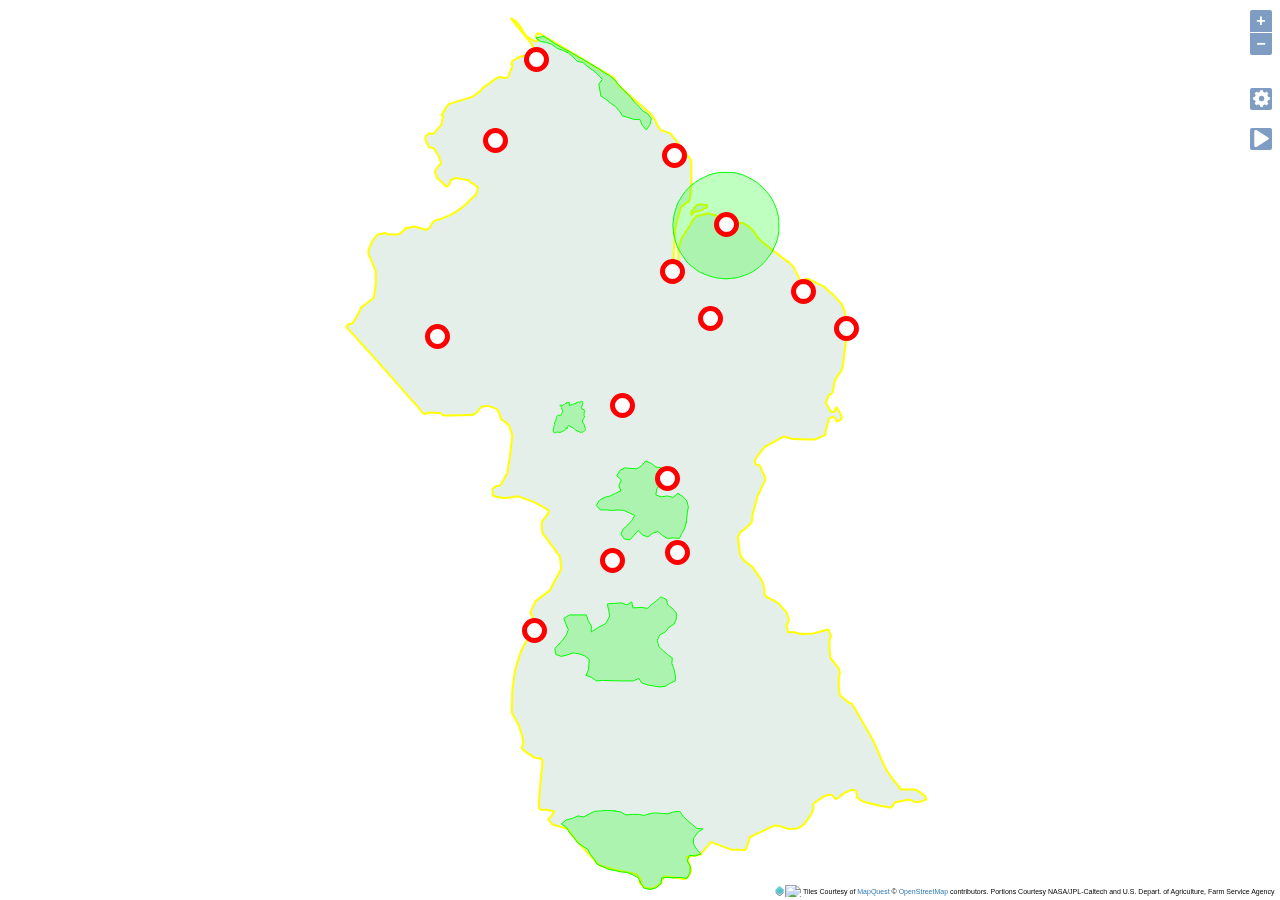
==== index.html @ 880f30b7 "Merge pull request #2 from singhdonald/master" ====
<html>
	<head>
	
	<title>GGMC</title>
	<meta charset="UTF-8">
	
	<link rel="stylesheet" href="./static/ggmc/css/bootstrap.min.css">
	<link rel="stylesheet" href="./static/ggmc/css/bootstrap-switch.css">
	<link rel="stylesheet" href="./static/ggmc/css/ol.css" type="text/css">
	<link rel="stylesheet" href="./static/ggmc/css/ggmc.css" type="text/css">
	<link rel="stylesheet" href="./static/ggmc/css/controls.css" type="text/css">
	<link rel="stylesheet" href="./static/ggmc/css/roll_up_div.css" type="text/css">
	<link rel="stylesheet" href="./static/ggmc/css/normalize.css" type="text/css">
	
   	<script src="./static/ggmc/js/jquery-1.11.2.min.js"></script>
    <script src="./static/ggmc/js/bootstrap.min.js"></script>
    <script src="./static/ggmc/js/bootstrap-switch.js"></script>
	<script src="./static/ggmc/js/ol.js"></script>
	
	<script src="./static/ggmc/js/util.js"></script>
	<script src="./static/ggmc/js/ggmc.js"></script>
	<script src="./static/ggmc/js/config.js"></script>
	<script src="./static/ggmc/js/constants.js"></script>
	<script src="./static/ggmc/js/zoom.js"></script>
	<script src="./static/ggmc/js/gearB.js"></script>
	<script src="./static/ggmc/js/controls.js"></script>
	<script src="./static/ggmc/js/map_button.js"></script>
	<script src="./static/ggmc/js/roll_up_div.js"></script>
	<script src="./static/ggmc/js/map.js"></script>
	
	<script type="text/javascript">
		window.map=null;
		window.app=null;
		window.onresize=window.onorientationchange=function(e){
			if(!window.app)return;
			window.app.resize();
		}
		var initialize=function(e){
			
			window.app=new GGMC("map_div","control_panel");
			window.app.setup_map();//only call 1x here
			
			var map_manager=new Map("map_div");
			//map_manager.setup_map();
			
			window.control_panel=new ControlPanel();
			window.app.change_areaCB();
			
			$('.ol-zoom-in, .ol-zoom-out, .gearB, .playB').tooltip({
		    	placement: 'left'
		    });
			
			//splash_screen();
		}
	</script>
	
	</head>
	<body onload="initialize()">
		<div id="control_panel" class="control_panel"></div>
		<div id="map_div"></div>


		
	</body>
</html>
---- static/ggmc/css/ol.css ----
.ol-mouse-position{top:8px;right:8px;position:absolute}.ol-scale-line{background:#95b9e6;background:rgba(0,60,136,.3);border-radius:4px;bottom:8px;left:8px;padding:2px;position:absolute}.ol-scale-line-inner{border:1px solid #eee;border-top:none;color:#eee;font-size:10px;text-align:center;margin:1px;will-change:contents,width}.ol-overlay-container{will-change:left,right,top,bottom}.ol-unsupported{display:none}.ol-viewport .ol-unselectable{-webkit-touch-callout:none;-webkit-user-select:none;-khtml-user-select:none;-moz-user-select:none;-ms-user-select:none;user-select:none;-webkit-tap-highlight-color:transparent}.ol-control{position:absolute;background-color:#eee;background-color:rgba(255,255,255,.4);border-radius:4px;padding:2px}.ol-control:hover{background-color:rgba(255,255,255,.6)}.ol-zoom{top:.5em;}.ol-rotate{top:.5em;right:.5em;transition:opacity .25s linear,visibility 0s linear}.ol-rotate.ol-hidden{opacity:0;visibility:hidden;transition:opacity .25s linear,visibility 0s linear .25s}.ol-zoom-extent{top:4.643em;left:.5em}.ol-full-screen{right:.5em;top:.5em}@media print{.ol-control{display:none}}.ol-control button{display:block;margin:1px;padding:0;color:#fff;font-size:1.14em;font-weight:700;text-decoration:none;text-align:center;height:1.375em;width:1.375em;line-height:.4em;background-color:#7b98bc;background-color:rgba(0,60,136,.5);border:none;border-radius:2px}.ol-control button::-moz-focus-inner{border:none;padding:0}.ol-zoom-extent button{line-height:1.4em}.ol-compass{display:block;font-weight:400;font-size:1.2em;will-change:transform}.ol-touch .ol-control button{font-size:1.5em}.ol-touch .ol-zoom-extent{top:5.5em}.ol-control button:focus,.ol-control button:hover{text-decoration:none;background-color:#4c6079;background-color:rgba(0,60,136,.7)}.ol-zoom .ol-zoom-in{border-radius:2px 2px 0 0}.ol-zoom .ol-zoom-out{border-radius:0 0 2px 2px}.ol-attribution{text-align:right;bottom:.5em;right:.5em;max-width:calc(100% - 1.3em)}.ol-attribution ul{margin:0;padding:0 .5em;font-size:.7rem;line-height:1.375em;color:#000;text-shadow:0 0 2px #fff}.ol-attribution li{display:inline;list-style:none;line-height:inherit}.ol-attribution li:not(:last-child):after{content:" "}.ol-attribution img{max-height:2em;max-width:inherit}.ol-attribution button,.ol-attribution ul{display:inline-block}.ol-attribution.ol-collapsed ul{display:none}.ol-attribution.ol-logo-only ul{display:block}.ol-attribution:not(.ol-collapsed){background:rgba(255,255,255,.8)}.ol-attribution.ol-uncollapsible{bottom:0;right:0;border-radius:4px 0 0;height:1.1em;line-height:1em}.ol-attribution.ol-logo-only{background:0 0;bottom:.4em;height:1.1em;line-height:1em}.ol-attribution.ol-uncollapsible img{margin-top:-.2em;max-height:1.6em}.ol-attribution.ol-logo-only button,.ol-attribution.ol-uncollapsible button{display:none}.ol-zoomslider{top:4.5em;left:.5em;width:24px;height:200px}.ol-zoomslider-thumb{position:absolute;background:#7b98bc;background:rgba(0,60,136,.5);border-radius:2px;cursor:pointer;height:10px;width:22px;margin:3px}.ol-touch .ol-zoomslider{top:5.5em;width:2.052em}.ol-touch .ol-zoomslider-thumb{width:1.8em}.ol-overviewmap{left:.5em;bottom:.5em}.ol-overviewmap.ol-uncollapsible{bottom:0;left:0;border-radius:0 4px 0 0}.ol-overviewmap .ol-overviewmap-map,.ol-overviewmap button{display:inline-block}.ol-overviewmap .ol-overviewmap-map{border:1px solid #7b98bc;height:150px;margin:2px;width:150px}.ol-overviewmap:not(.ol-collapsed) button{bottom:1px;left:2px;position:absolute}.ol-overviewmap.ol-collapsed .ol-overviewmap-map,.ol-overviewmap.ol-uncollapsible button{display:none}.ol-overviewmap:not(.ol-collapsed){background:rgba(255,255,255,.8)}.ol-overviewmap-box{border:2px dotted rgba(0,60,136,.7)}
---- static/ggmc/css/ggmc.css ----
html,body,#map_div{
	width:100%;
	height:100%;
	overflow:auto;
	position:relative;
	margin:0;
	background:#FFFFFF;
}

.ol-zoom{
	right:5px;
}
.gearB{
	top: 85px;
	right:5px;
}
.playB{
	top: 125px;
	right:5px;
}

.icon{
	height:17px;
}
.icon_cell{
	width:25px;
	text-align:center;
}
.popup{
	background:#333333;
	color:lightgreen;
	border:3px solid;
	border-radius:10px;
	position:absolute;
	text-align:center;

}
.info_div{
	position:absolute;
	top:0px;
	width:100%;
}
.tooltip-inner {
	white-space: nowrap;
}

.splash_div {
	background-color: magenta;
}
---- static/ggmc/css/controls.css ----
.hr{
	margin-top:5px;
	margin-bottom:5px;
}
.head_div{
	left:0px;
	width:250px;
}
.config_panel{
	position:absolute;
	height:100%;
	background:#353535;
	width: 250px;
	overflow:auto;
	text-align:center;
	opacity:1.0;
}
.drag_panel{
	position:absolute;
	height:100%;
	width: 250px;
	left: -100%;
	z-index: 990;
	background-color:#454545;
	color:white;
	-webkit-transition: left 0.75s ease;
	transition: left 0.75s ease;
	opacity:1.0;
	text-align:center;
	overflow:auto;
}
.control_panel{
	position:fixed;
	height: 100%;
	width: 250px;
	left: -100%;
	z-index: 10;
	background-color:#333333;
	color:white;
	-webkit-transition: left 0.75s ease;
	transition: left 0.75s ease;
	opacity:1.0;
	text-align:center;
	overflow:auto;
}
.control_panel.show{
	left: 0;
}
.drag_panel.show{
	left: 0%;
}
.background{
	width:100%;height:100%;
	background:#AAAAAA;
}
.switch_icon{
	height:20px;
}
.switch_div{
	height:22px;
}
.vspace10{
	height:10px;
}
.tt_div{
	width:100%;
	padding-left:10px;
	padding-right:10px;
	padding-top:0px;
	padding-bottom:0px;
}
.tt{
	width:100%;
}
.cat_lyrs_div{
	position:relative;
	overflow:auto;
	text-align:center;
}
.lyrs_table{
	width:100%;
	text-align:center;
}
.layer_label{
	color:#fff;
	height:30px;
	display: table-cell;
	vertical-align:middle;
}
.layer_label.hilighted{
	background:#555555;
}
.layer_name{
	font-weight:bold;
	padding-left:10px;
	padding-right:10px;
	padding-top:0px;
	padding-bottom:0px;
}
.arrow{
	height:17px;
	width:17px;
	transition: transform 0.3s ease;
}
.arrow.up{
	transform:rotate(180deg);
}
.arrow_cell{
	width:17px;
}
.label{
	color:orange;
	font-size:14pt;
}
.layer_cell{
	text-align:center;
}

.styled-select {
   height: 29px;
   overflow: hidden;
   width: 100px;
   color: #ddd;
   background-color: #333333;
}
---- static/ggmc/css/roll_up_div.css ----
.roll_up_div{
	text-align:center;
	font-weight:bold;
	padding-left:10px;
	padding-right:10px;
	padding-top:0px;
	padding-bottom:0px;
}
.roll_up_icon_cell{
	width:25px;
	text-align:center;
}
.roll_up_icon{
	height:17px;
	transition: transform 0.3s ease;
}
.roll_up_icon.up{
	transform:rotate(180deg);
}
.roll_up_label{
	color:#00FF00;
	font-size:14pt;
	font-weight:bold;
}
.rollup_constrained_height{
	position:relative;
	text-align:center;
	height:200px;
	overflow:auto;
}
.rollup{
	position:relative;
	text-align:center;
	overflow:hidden;
}
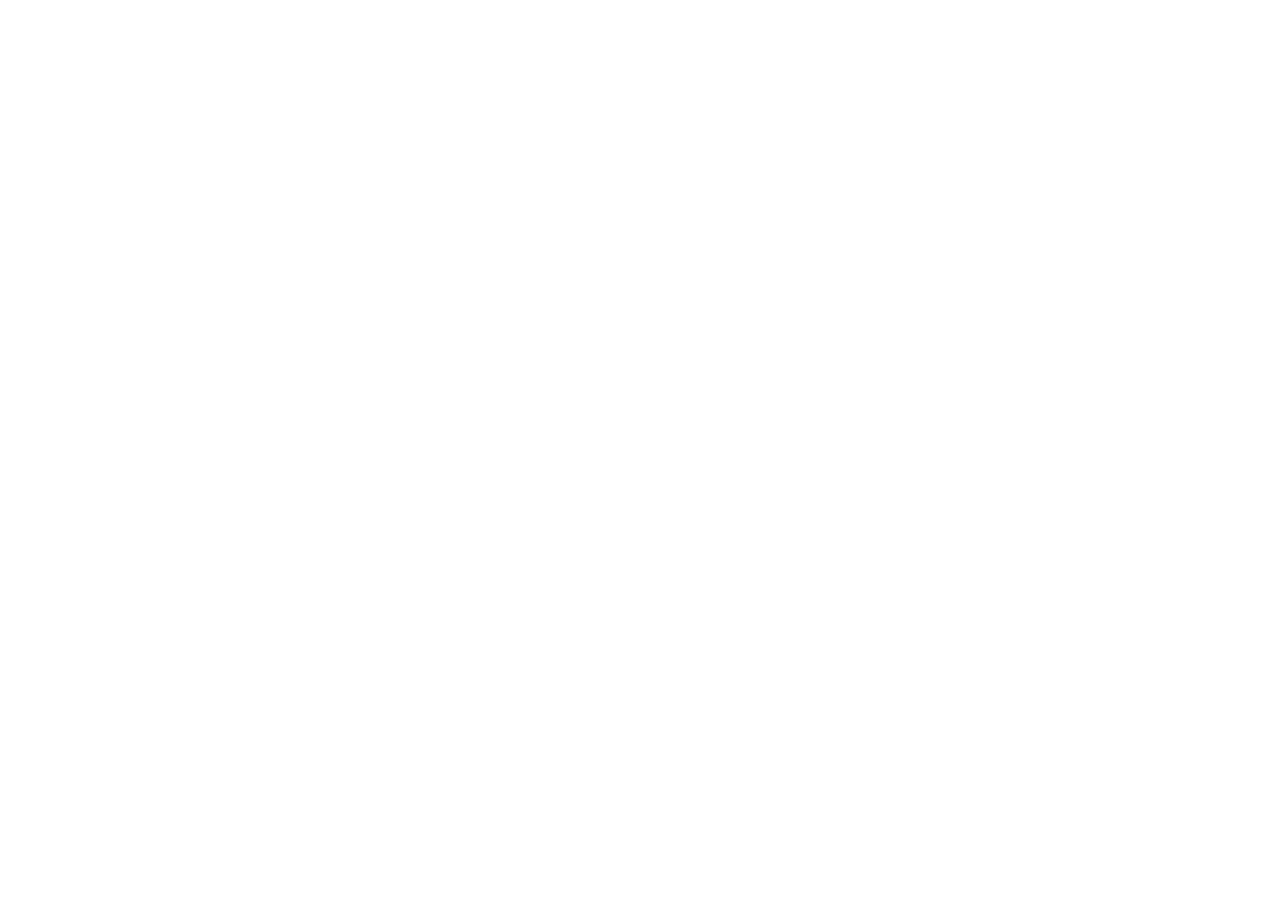
==== commit 8941393d: "Merge pull request #36 from asenaW/master" ====
--- a/index.html
+++ b/index.html
@@ -38,10 +38,10 @@
 		var initialize=function(e){
 			
 			window.app=new GGMC("map_div","control_panel");
-			window.app.setup_map();//only call 1x here
+			//window.app.setup_map();//only call 1x here
 			
 			var map_manager=new Map("map_div");
-			//map_manager.setup_map();
+			map_manager.setup_map();
 			
 			window.control_panel=new ControlPanel();
 			window.app.change_areaCB();
@@ -50,7 +50,7 @@
 		    	placement: 'left'
 		    });
 			
-			//splash_screen();
+			splash_screen();
 		}
 	</script>
 	
@@ -59,7 +59,7 @@
 		<div id="control_panel" class="control_panel"></div>
 		<div id="map_div"></div>
 
-
+<!-- comment -->
 		
 	</body>
 </html>
--- a/static/ggmc/css/ggmc.css
+++ b/static/ggmc/css/ggmc.css
@@ -45,5 +45,10 @@
 }
 
 .splash_div {
-	background-color: magenta;
+	background:#333333;
+	color:magenta;
+	border:3px solid;
+	border-radius:10px;
+	position:absolute;
+	text-align:center;
 }
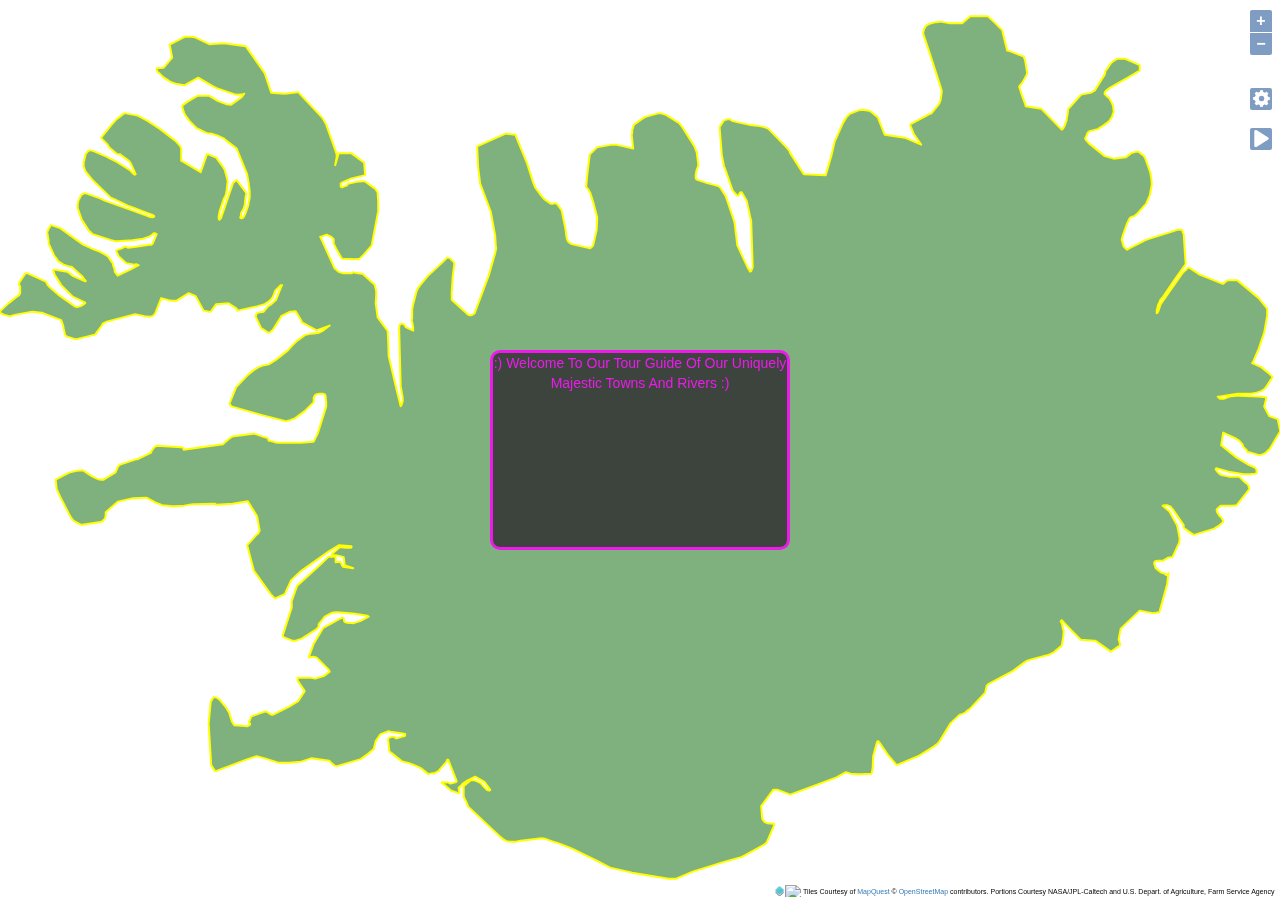
==== commit 7a8f3610: "base_layer_cover panel, hamburger button popout-panel, toggle button logic" ====
--- a/index.html
+++ b/index.html
@@ -56,7 +56,10 @@
 	
 	</head>
 	<body onload="initialize()">
-		<div id="control_panel" class="control_panel"></div>
+		<div id="control_panel" class="control_panel">
+			<div id="base_cover_panel" class="base_cover_panel"></div>
+		</div>
+		<div id="popout_panel" class="popout_panel"></div>
 		<div id="map_div"></div>
 
 <!-- comment -->
--- a/static/ggmc/css/ggmc.css
+++ b/static/ggmc/css/ggmc.css
@@ -52,3 +52,4 @@
 	position:absolute;
 	text-align:center;
 }
+
--- a/static/ggmc/css/controls.css
+++ b/static/ggmc/css/controls.css
@@ -5,6 +5,40 @@
 .head_div{
 	left:0px;
 	width:250px;
+}
+.popout_panel{
+	position:absolute;
+	height:200px;
+	width: 0px;
+	left: 250px;
+	z-index: 990;
+	background-color:#FFAA00;
+	color:white;
+	-webkit-transition: width 0.75s ease;
+	transition: width 0.75s ease;
+	opacity:1.0;
+	text-align:center;
+	overflow:auto;
+}
+.popout_panel.show{
+	width: 250px;
+}
+.base_cover_panel{
+	position:absolute;
+	height:195px;
+	width: 250px;
+	left: 0%;
+	z-index: 990;
+	background-color:#AAAAAA;
+	color:white;
+	-webkit-transition: left 0.75s ease;
+	transition: left 0.75s ease;
+	opacity:0.75;
+	text-align:center;
+	overflow:auto;
+}
+.base_cover_panel.show{
+	left:-100%;
 }
 .config_panel{
 	position:absolute;
@@ -62,6 +96,9 @@
 .vspace10{
 	height:10px;
 }
+.hspace10{
+	width:10px;
+}
 .tt_div{
 	width:100%;
 	padding-left:10px;
@@ -115,7 +152,12 @@
 .layer_cell{
 	text-align:center;
 }
-
+.centered{
+	text-align:center;
+}
+.w100{
+	width:100%;
+}
 .styled-select {
    height: 29px;
    overflow: hidden;
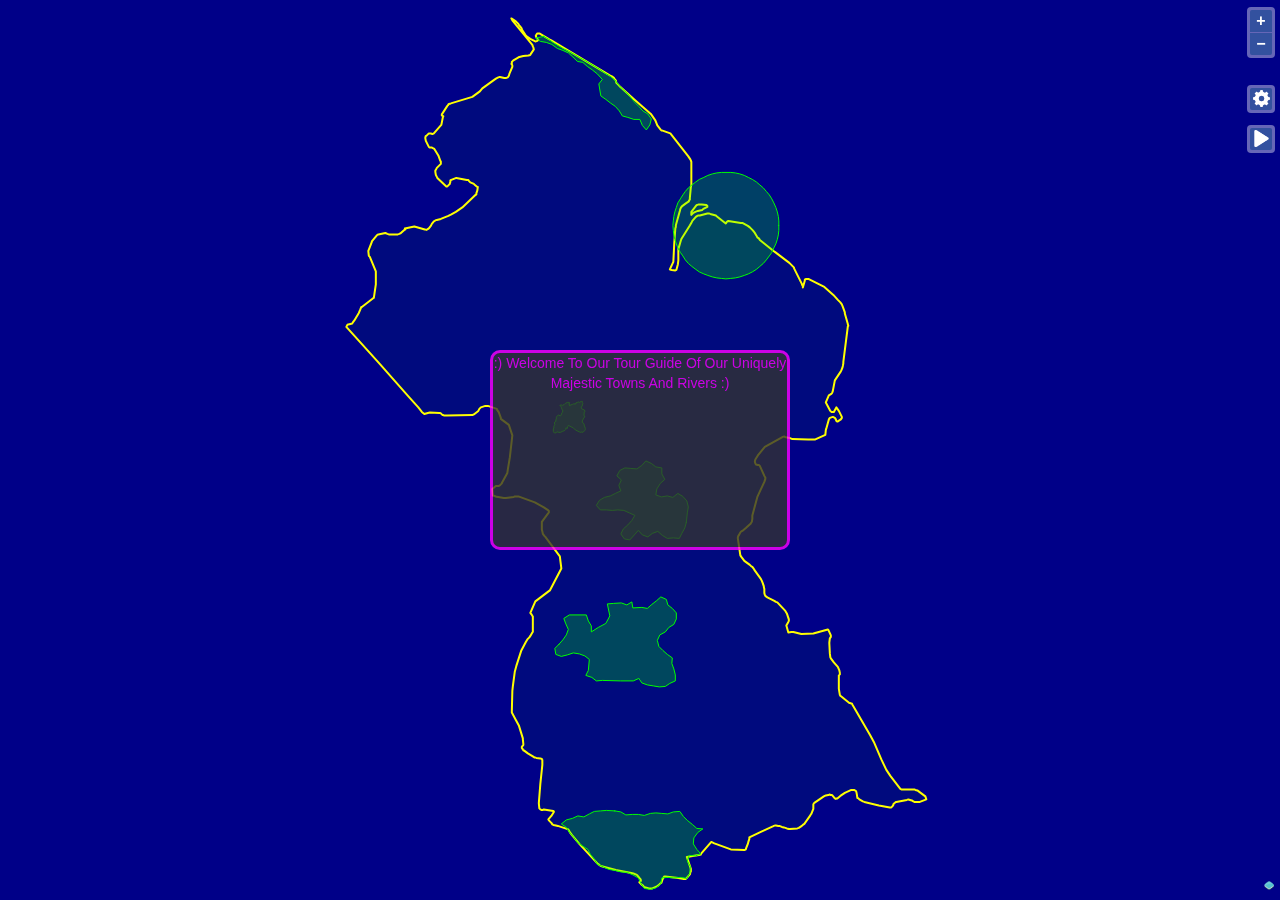
==== commit bfb73848: "replace layers data structure throughout to support control_panel buttons system.  ready to delete o" ====
--- a/index.html
+++ b/index.html
@@ -25,6 +25,7 @@
 	<script src="./static/ggmc/js/gearB.js"></script>
 	<script src="./static/ggmc/js/controls.js"></script>
 	<script src="./static/ggmc/js/map_button.js"></script>
+	<script src="./static/ggmc/js/checkbox.js"></script>
 	<script src="./static/ggmc/js/roll_up_div.js"></script>
 	<script src="./static/ggmc/js/map.js"></script>
 	
--- a/static/ggmc/css/ggmc.css
+++ b/static/ggmc/css/ggmc.css
@@ -4,7 +4,7 @@
 	overflow:auto;
 	position:relative;
 	margin:0;
-	background:#FFFFFF;
+	background:#000088;
 }
 
 .ol-zoom{
--- a/static/ggmc/css/controls.css
+++ b/static/ggmc/css/controls.css
@@ -29,11 +29,11 @@
 	width: 250px;
 	left: 0%;
 	z-index: 990;
-	background-color:#AAAAAA;
+	background-color:#111111;
 	color:white;
 	-webkit-transition: left 0.75s ease;
 	transition: left 0.75s ease;
-	opacity:0.75;
+	opacity:0.85;
 	text-align:center;
 	overflow:auto;
 }
@@ -109,22 +109,22 @@
 .tt{
 	width:100%;
 }
-.cat_lyrs_div{
+.cat_features_div{
 	position:relative;
 	overflow:auto;
 	text-align:center;
 }
-.lyrs_table{
+.features_table{
 	width:100%;
 	text-align:center;
 }
-.layer_label{
+.feature_label{
 	color:#fff;
 	height:30px;
 	display: table-cell;
 	vertical-align:middle;
 }
-.layer_label.hilighted{
+.feature_label.hilighted{
 	background:#555555;
 }
 .layer_name{
@@ -149,7 +149,7 @@
 	color:orange;
 	font-size:14pt;
 }
-.layer_cell{
+.feature_cell{
 	text-align:center;
 }
 .centered{
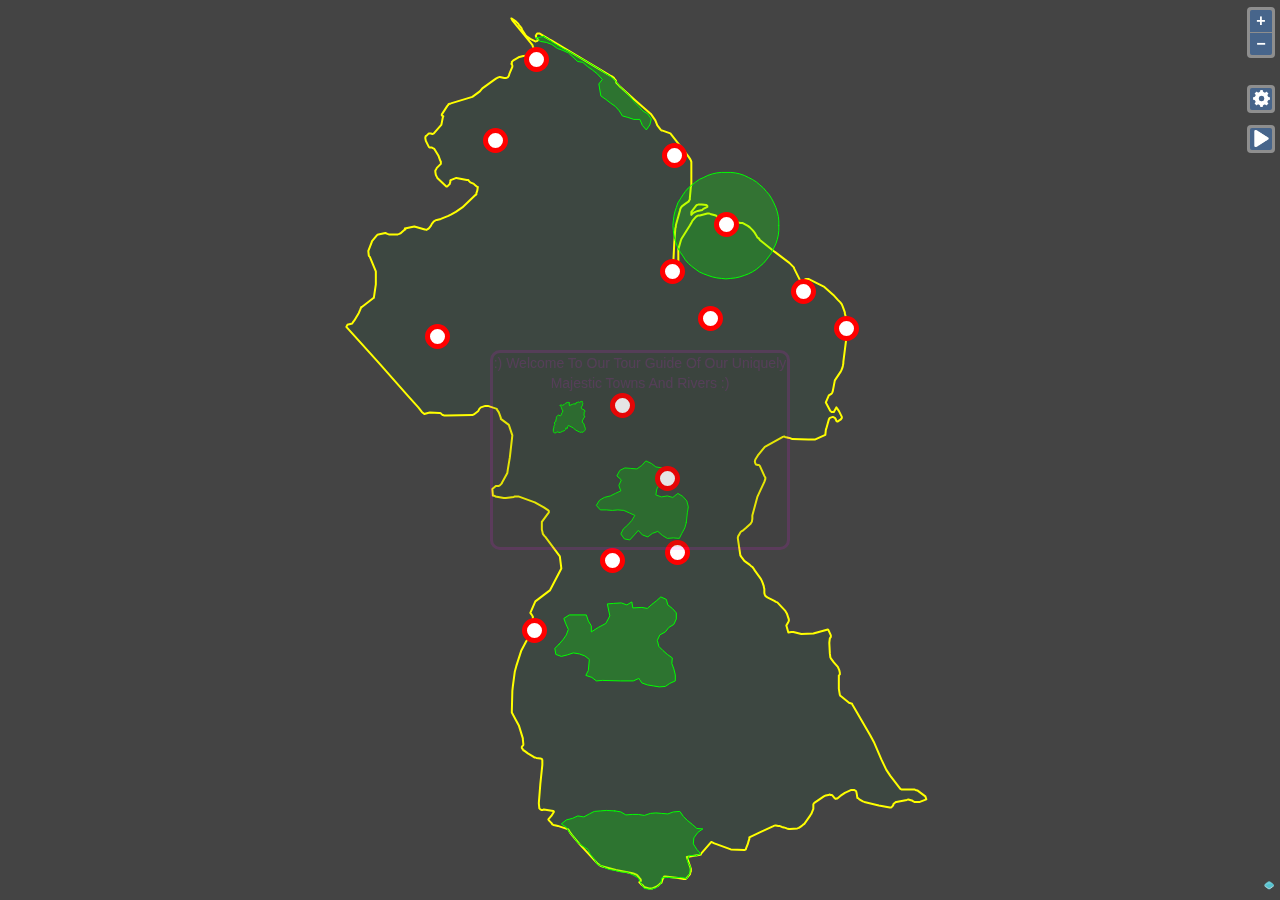
==== commit 430d8a02: "Merge pull request #43 from asymptopia/master" ====
--- a/index.html
+++ b/index.html
@@ -7,6 +7,7 @@
 	<link rel="stylesheet" href="./static/ggmc/css/bootstrap.min.css">
 	<link rel="stylesheet" href="./static/ggmc/css/bootstrap-switch.css">
 	<link rel="stylesheet" href="./static/ggmc/css/ol.css" type="text/css">
+	<link rel="stylesheet" href="./static/ggmc/css/selection_widget.css" type="text/css">
 	<link rel="stylesheet" href="./static/ggmc/css/ggmc.css" type="text/css">
 	<link rel="stylesheet" href="./static/ggmc/css/controls.css" type="text/css">
 	<link rel="stylesheet" href="./static/ggmc/css/roll_up_div.css" type="text/css">
@@ -24,14 +25,18 @@
 	<script src="./static/ggmc/js/zoom.js"></script>
 	<script src="./static/ggmc/js/gearB.js"></script>
 	<script src="./static/ggmc/js/controls.js"></script>
+	<script src="./static/ggmc/js/checkbox.js"></script>
 	<script src="./static/ggmc/js/map_button.js"></script>
-	<script src="./static/ggmc/js/checkbox.js"></script>
 	<script src="./static/ggmc/js/roll_up_div.js"></script>
+	<script src="./static/ggmc/js/selection_widget.js"></script>
 	<script src="./static/ggmc/js/map.js"></script>
 	
 	<script type="text/javascript">
+		
 		window.map=null;
 		window.app=null;
+		window.area_select=null;
+		
 		window.onresize=window.onorientationchange=function(e){
 			if(!window.app)return;
 			window.app.resize();
--- a/static/ggmc/css/selection_widget.css
+++ b/static/ggmc/css/selection_widget.css
@@ -0,0 +1,49 @@
+.selection_widget {
+    position: relative;
+    display: inline-block;
+
+    min-width: 125px;
+    border: 1px solid teal;
+
+    text-align: center;
+	background-color:#333333;
+}
+
+.selection_widget .active {
+    padding: 5px;
+}
+
+.selection_widget .active:hover{
+    cursor: pointer;
+}
+
+.selection_widget img {
+    position: absolute;
+    right: 7px;
+    top: 5px;
+	width:12px;
+}
+
+.selection_widget .choices {
+    position: absolute;
+    display: none;
+	
+    left: -1px;
+    top: 100%;
+
+    border: 1px solid teal;
+    border-top: none;
+    min-width: 125px;
+
+    cursor: pointer;
+	z-index:9999999999;
+	background-color:inherit;
+}
+
+.selection_widget .choices.is-shown {
+    display: block;
+}
+
+.selection_widget .choices .option {
+    padding: 7px;
+}
--- a/static/ggmc/css/ggmc.css
+++ b/static/ggmc/css/ggmc.css
@@ -4,7 +4,7 @@
 	overflow:auto;
 	position:relative;
 	margin:0;
-	background:#000088;
+	background:#444444;
 }
 
 .ol-zoom{
@@ -53,3 +53,57 @@
 	text-align:center;
 }
 
+      .xtooltip {
+
+        position: relative;
+
+        width: 100px;
+
+        height: 35px;
+
+ 		left:26r0px;
+
+        text-align: center;
+
+        line-height: 33px;
+
+       
+
+        background-color: #215A6C;
+
+        color: #fff;
+
+        border-radius: 4px;
+
+      }
+
+ 
+
+      .xtooltip::before {
+
+        position: absolute;;
+
+        width: 12px;
+
+        height: 12px;
+
+        left:0px;
+
+        top: 50%;
+
+        margin-top: -6px;
+
+        margin-left: -6px;
+
+        z-index: 9999999999;
+
+        background-color: #215A6C;
+
+        transform: rotate(45deg);
+
+        content: "";
+
+ 
+
+      }
+
--- a/static/ggmc/css/controls.css
+++ b/static/ggmc/css/controls.css
@@ -6,23 +6,70 @@
 	left:0px;
 	width:250px;
 }
+.popout_label{
+	width:100px;
+	color:white;
+	
+}
 .popout_panel{
-	position:absolute;
-	height:200px;
-	width: 0px;
-	left: 250px;
-	z-index: 990;
-	background-color:#FFAA00;
-	color:white;
-	-webkit-transition: width 0.75s ease;
-	transition: width 0.75s ease;
+        position: absolute;
+
+        width: 0px;
+
+        height: 200px;
+
+ 		left: 260px;
+	
+
+        text-align: center;
+
+        line-height: 33px;
+
+       	z-index: 9999999999;
+
+
+        background-color: #333333;
+
+        color: #fff;
+		opacity:0.0;
+        border-radius: 4px;
+
+		-webkit-transition: opacity .75s ease;
+		transition: opacity .75s ease;
+		
+}
+.popout_panel::before {
+
+        position: absolute;;
+
+        width: 12px;
+
+        height: 12px;
+
+        left:0px;
+
+        top: 50%;
+
+        margin-top: -6px;
+
+        margin-left: -6px;
+
+        z-index: inherit;
+
+        background-color: inherit;
+
+        transform: rotate(45deg);
+
+        content: "";
+		opacity:inherit;
+		
+}
+
+.popout_panel.show{
+	width: 250px;
 	opacity:1.0;
-	text-align:center;
-	overflow:auto;
-}
-.popout_panel.show{
-	width: 250px;
-}
+}
+
 .base_cover_panel{
 	position:absolute;
 	height:195px;
@@ -47,7 +94,7 @@
 	width: 250px;
 	overflow:auto;
 	text-align:center;
-	opacity:1.0;
+	opacity:0.0;
 }
 .drag_panel{
 	position:absolute;
@@ -59,7 +106,7 @@
 	color:white;
 	-webkit-transition: left 0.75s ease;
 	transition: left 0.75s ease;
-	opacity:1.0;
+	opacity:0.0;
 	text-align:center;
 	overflow:auto;
 }
@@ -73,7 +120,7 @@
 	color:white;
 	-webkit-transition: left 0.75s ease;
 	transition: left 0.75s ease;
-	opacity:1.0;
+	opacity:0.9;
 	text-align:center;
 	overflow:auto;
 }
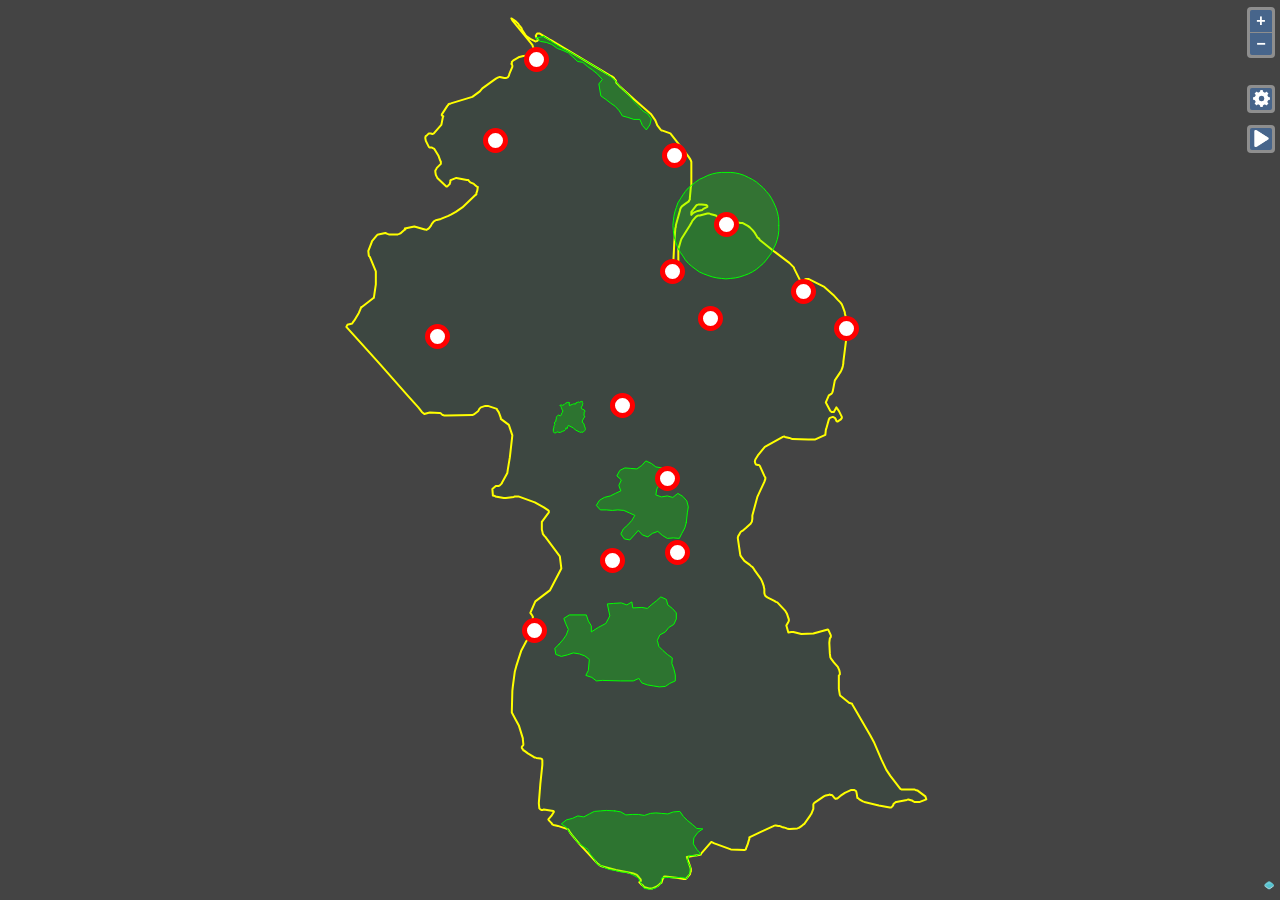
==== commit d1c0e7a3: "Replace central data structure (again) to facilitate inter-operability with ControlPanel class" ====
--- a/index.html
+++ b/index.html
@@ -44,7 +44,6 @@
 		var initialize=function(e){
 			
 			window.app=new GGMC("map_div","control_panel");
-			//window.app.setup_map();//only call 1x here
 			
 			var map_manager=new Map("map_div");
 			map_manager.setup_map();
@@ -56,7 +55,7 @@
 		    	placement: 'left'
 		    });
 			
-			splash_screen();
+//			splash_screen();
 		}
 	</script>
 	
--- a/static/ggmc/css/controls.css
+++ b/static/ggmc/css/controls.css
@@ -1,115 +1,3 @@
-.hr{
-	margin-top:5px;
-	margin-bottom:5px;
-}
-.head_div{
-	left:0px;
-	width:250px;
-}
-.popout_label{
-	width:100px;
-	color:white;
-	
-}
-.popout_panel{
-        position: absolute;
-
-        width: 0px;
-
-        height: 200px;
-
- 		left: 260px;
-	
-
-        text-align: center;
-
-        line-height: 33px;
-
-       	z-index: 9999999999;
-
-
-        background-color: #333333;
-
-        color: #fff;
-		opacity:0.0;
-        border-radius: 4px;
-
-		-webkit-transition: opacity .75s ease;
-		transition: opacity .75s ease;
-		
-}
-.popout_panel::before {
-
-        position: absolute;;
-
-        width: 12px;
-
-        height: 12px;
-
-        left:0px;
-
-        top: 50%;
-
-        margin-top: -6px;
-
-        margin-left: -6px;
-
-        z-index: inherit;
-
-        background-color: inherit;
-
-        transform: rotate(45deg);
-
-        content: "";
-		opacity:inherit;
-		
-}
-
-.popout_panel.show{
-	width: 250px;
-	opacity:1.0;
-}
-
-.base_cover_panel{
-	position:absolute;
-	height:195px;
-	width: 250px;
-	left: 0%;
-	z-index: 990;
-	background-color:#111111;
-	color:white;
-	-webkit-transition: left 0.75s ease;
-	transition: left 0.75s ease;
-	opacity:0.85;
-	text-align:center;
-	overflow:auto;
-}
-.base_cover_panel.show{
-	left:-100%;
-}
-.config_panel{
-	position:absolute;
-	height:100%;
-	background:#353535;
-	width: 250px;
-	overflow:auto;
-	text-align:center;
-	opacity:0.0;
-}
-.drag_panel{
-	position:absolute;
-	height:100%;
-	width: 250px;
-	left: -100%;
-	z-index: 990;
-	background-color:#454545;
-	color:white;
-	-webkit-transition: left 0.75s ease;
-	transition: left 0.75s ease;
-	opacity:0.0;
-	text-align:center;
-	overflow:auto;
-}
 .control_panel{
 	position:fixed;
 	height: 100%;
@@ -127,88 +15,69 @@
 .control_panel.show{
 	left: 0;
 }
-.drag_panel.show{
-	left: 0%;
-}
-.background{
-	width:100%;height:100%;
-	background:#AAAAAA;
-}
-.switch_icon{
-	height:20px;
-}
-.switch_div{
-	height:22px;
-}
-.vspace10{
-	height:10px;
-}
-.hspace10{
-	width:10px;
-}
-.tt_div{
-	width:100%;
-	padding-left:10px;
-	padding-right:10px;
-	padding-top:0px;
-	padding-bottom:0px;
-}
-.tt{
-	width:100%;
-}
-.cat_features_div{
-	position:relative;
-	overflow:auto;
-	text-align:center;
-}
-.features_table{
+.layer_table{
 	width:100%;
 	text-align:center;
 }
-.feature_label{
+.layer_label{
 	color:#fff;
 	height:30px;
 	display: table-cell;
 	vertical-align:middle;
 }
-.feature_label.hilighted{
-	background:#555555;
+.hr{
+	margin-top:5px;
+	margin-bottom:5px;
 }
-.layer_name{
-	font-weight:bold;
-	padding-left:10px;
-	padding-right:10px;
-	padding-top:0px;
-	padding-bottom:0px;
+.base_cover_panel{
+	position:absolute;
+	width: 250px;
+	left: 0%;
+	z-index: 990;
+	background-color:#111111;
+	color:white;
+	-webkit-transition: left 0.75s ease;
+	transition: left 0.75s ease;
+	opacity:0.85;
+	text-align:center;
+	overflow:auto;
 }
-.arrow{
-	height:17px;
-	width:17px;
-	transition: transform 0.3s ease;
+.base_cover_panel.show{
+	left:-100%;
 }
-.arrow.up{
-	transform:rotate(180deg);
+.popout_panel{
+	position: absolute;
+	width: 0px;
+	height: 200px;
+	left: 260px;
+	text-align: center;
+	line-height: 33px;
+	z-index: 9999999999;
+	background-color: #333333;
+	color: #fff;
+	opacity:0.0;
+	border-radius: 4px;
+	-webkit-transition: opacity .75s ease;
+	transition: opacity .75s ease;
 }
-.arrow_cell{
-	width:17px;
+.popout_panel::before {
+	position: inherit;;
+	width: 12px;
+	height: 12px;
+	left:0px;
+	top: 50%;
+	margin-top: -6px;
+	margin-left: -6px;
+	z-index: inherit;
+	background-color: inherit;
+	transform: rotate(45deg);
+	content: "";
+	opacity:inherit;
 }
-.label{
-	color:orange;
-	font-size:14pt;
+.popout_panel.show{
+	width: 250px;
+	opacity:1.0;
 }
-.feature_cell{
-	text-align:center;
+.switch_icon{
+	height:20px;
 }
-.centered{
-	text-align:center;
-}
-.w100{
-	width:100%;
-}
-.styled-select {
-   height: 29px;
-   overflow: hidden;
-   width: 100px;
-   color: #ddd;
-   background-color: #333333;
-}
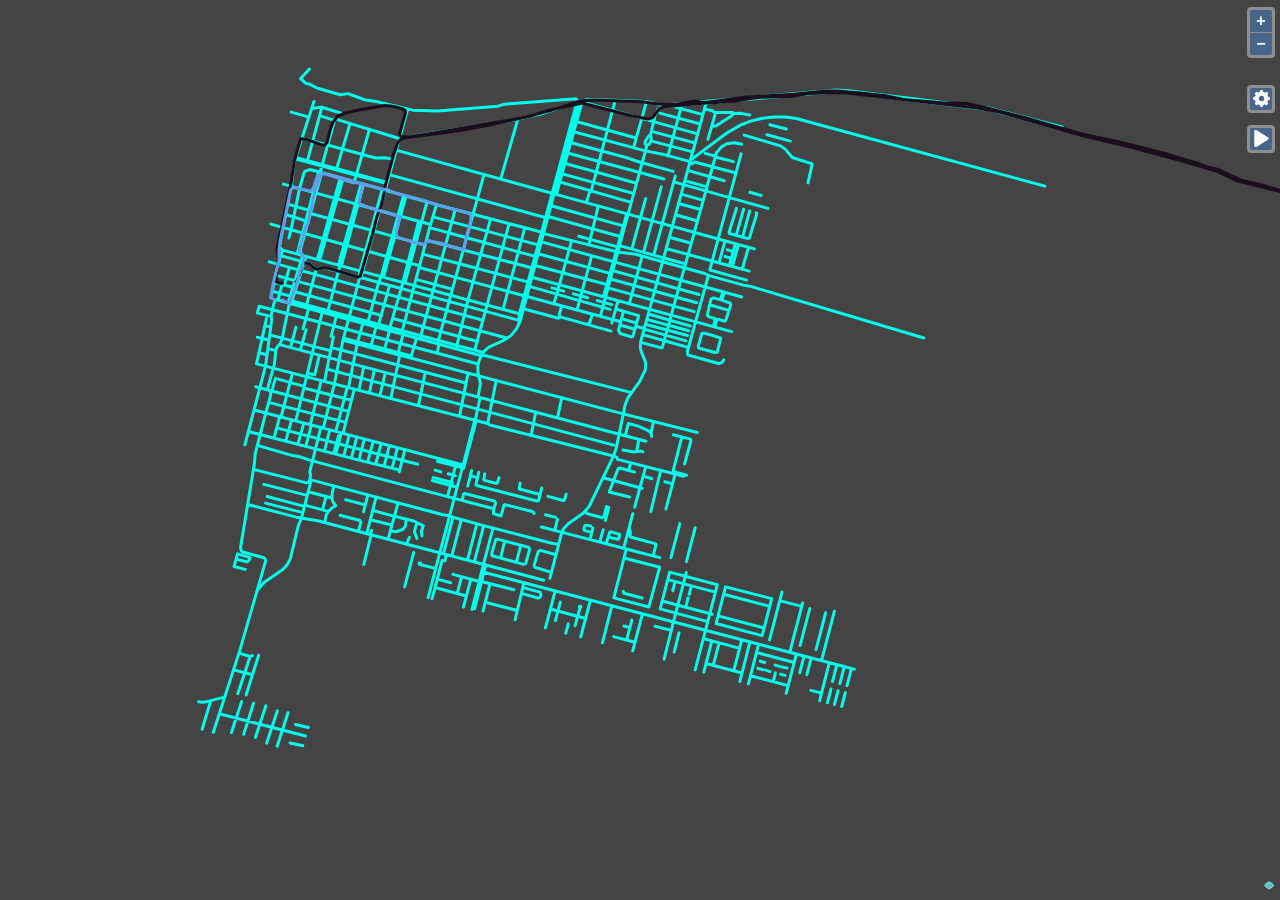
==== commit 951ecc23: "Merge pull request #48 from asymptopia/master" ====
--- a/index.html
+++ b/index.html
@@ -36,6 +36,7 @@
 		window.map=null;
 		window.app=null;
 		window.area_select=null;
+		var DEBUG=true;
 		
 		window.onresize=window.onorientationchange=function(e){
 			if(!window.app)return;
--- a/static/ggmc/css/ggmc.css
+++ b/static/ggmc/css/ggmc.css
@@ -61,7 +61,7 @@
 
         height: 35px;
 
- 		left:26r0px;
+ 		left:260px;
 
         text-align: center;
 
